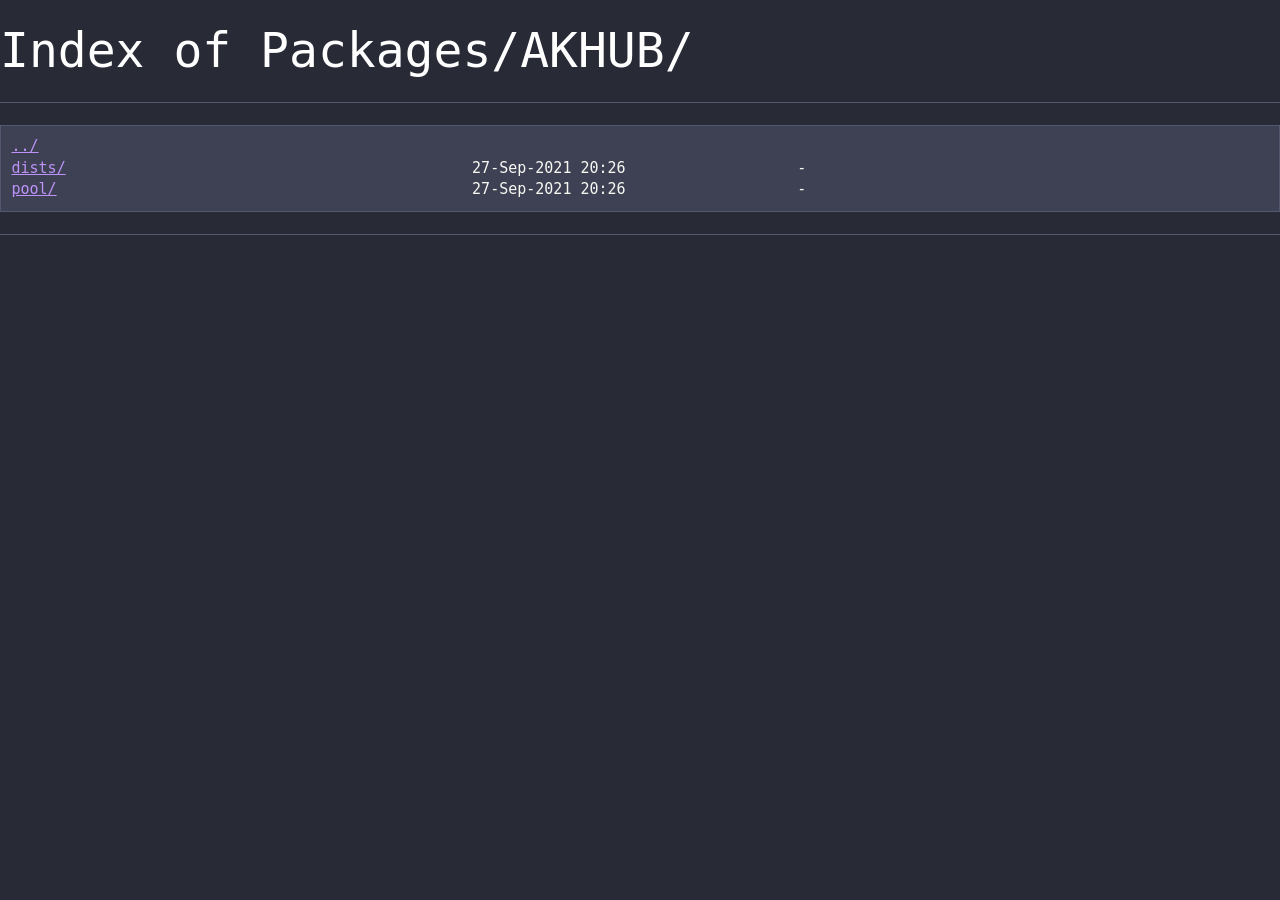
==== AKHUB/index.html @ 080e365d "Update index.html" ====
<!doctype html>
<html>
  <head>
    <meta charset="UTF-8">
    <meta http-equiv="X-UA-Compatible" content="IE=edge">
    <meta name="description" content="Termux Packages">
    <meta name="theme-color" content="#00CC00">
    <title>Index of Packages/AKHUB/</title>
    <link rel="icon" href="favicon.ico" type="image/x-icon" sizes="16x16">
    <link rel="stylesheet" href="../_css/style.css" type="text/css">
  </head>
  <body>
<h1>Index of Packages/AKHUB/</h1><hr><pre><a href="../">../</a>
<a href="Termux/">dists/</a>                                             27-Sep-2021 20:26                   -
<a href="Terminal/">pool/</a>                                              27-Sep-2021 20:26                   -
</pre><hr>
  </body>
</html>
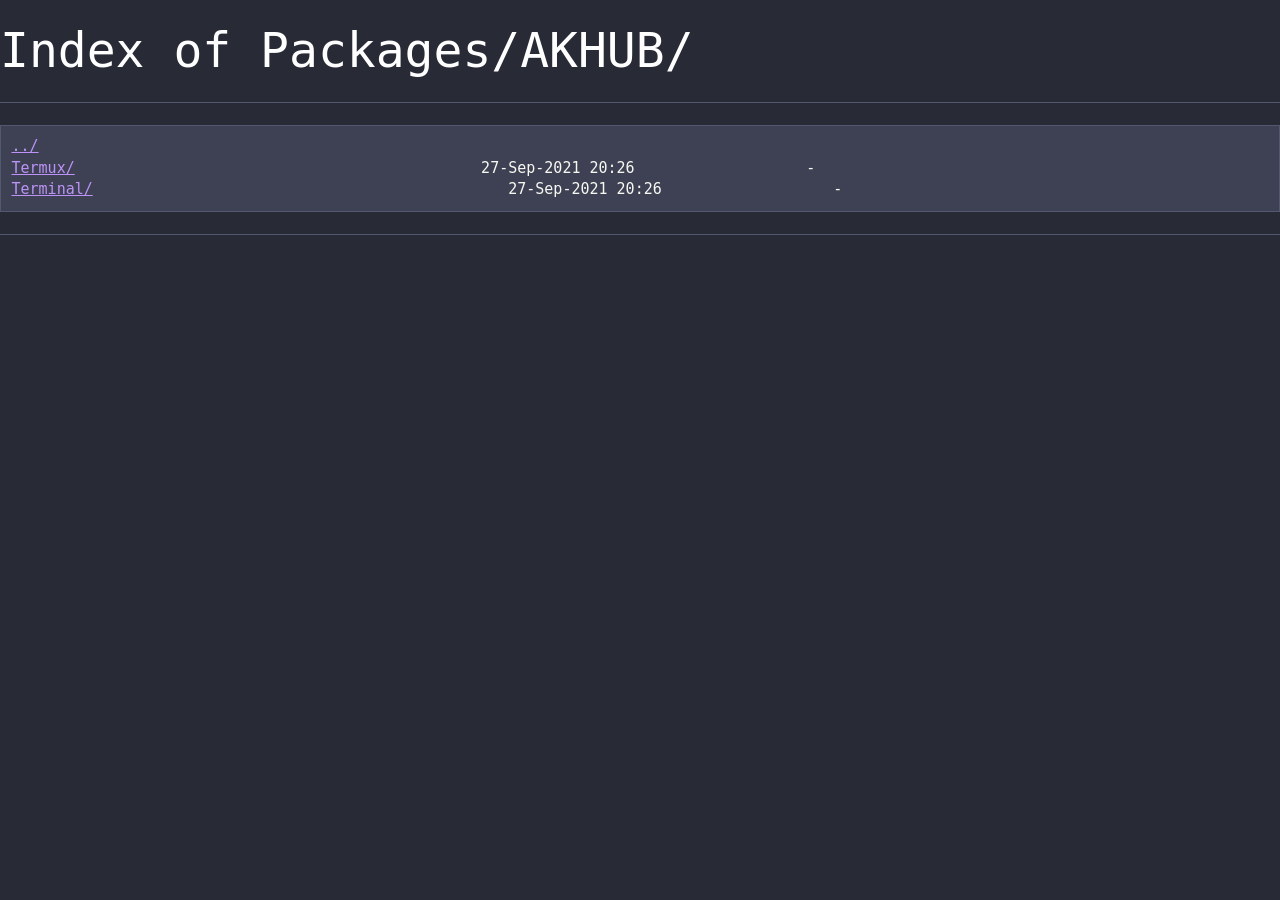
==== commit fd25c900: "Update index.html" ====
--- a/AKHUB/index.html
+++ b/AKHUB/index.html
@@ -3,16 +3,16 @@
   <head>
     <meta charset="UTF-8">
     <meta http-equiv="X-UA-Compatible" content="IE=edge">
-    <meta name="description" content="Termux Packages">
+    <meta name="description" content="AKHUB Packages">
     <meta name="theme-color" content="#00CC00">
     <title>Index of Packages/AKHUB/</title>
-    <link rel="icon" href="favicon.ico" type="image/x-icon" sizes="16x16">
+    <link rel="icon" href="../_ico/favicon.ico" type="image/x-icon" sizes="16x16">
     <link rel="stylesheet" href="../_css/style.css" type="text/css">
   </head>
   <body>
 <h1>Index of Packages/AKHUB/</h1><hr><pre><a href="../">../</a>
-<a href="Termux/">dists/</a>                                             27-Sep-2021 20:26                   -
-<a href="Terminal/">pool/</a>                                              27-Sep-2021 20:26                   -
+<a href="Termux/">Termux/</a>                                             27-Sep-2021 20:26                   -
+<a href="Terminal/">Terminal/</a>                                              27-Sep-2021 20:26                   -
 </pre><hr>
   </body>
 </html>
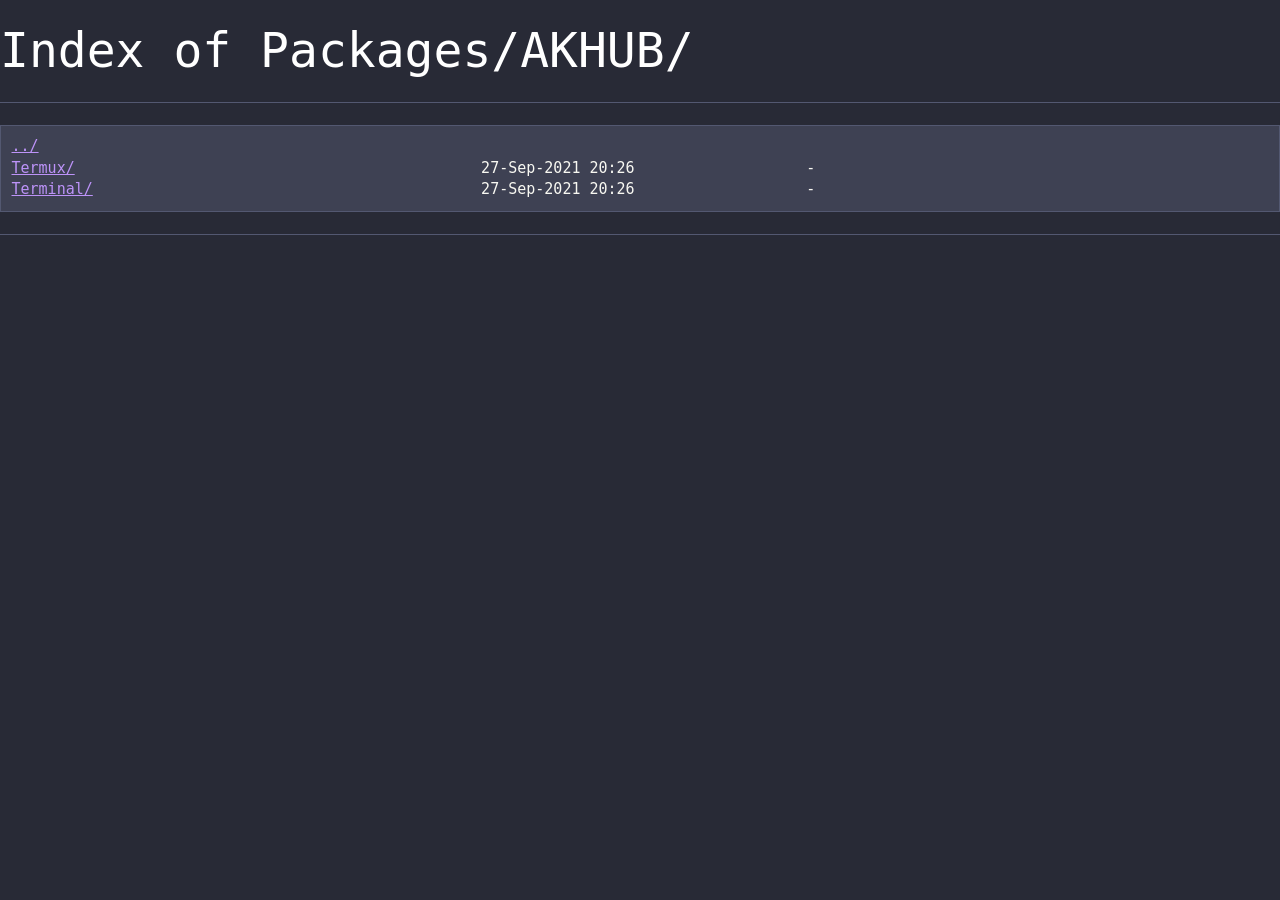
==== commit 8933ca98: "Update index.html" ====
--- a/AKHUB/index.html
+++ b/AKHUB/index.html
@@ -12,7 +12,7 @@
   <body>
 <h1>Index of Packages/AKHUB/</h1><hr><pre><a href="../">../</a>
 <a href="Termux/">Termux/</a>                                             27-Sep-2021 20:26                   -
-<a href="Terminal/">Terminal/</a>                                              27-Sep-2021 20:26                   -
+<a href="Terminal/">Terminal/</a>                                           27-Sep-2021 20:26                   -
 </pre><hr>
   </body>
 </html>
